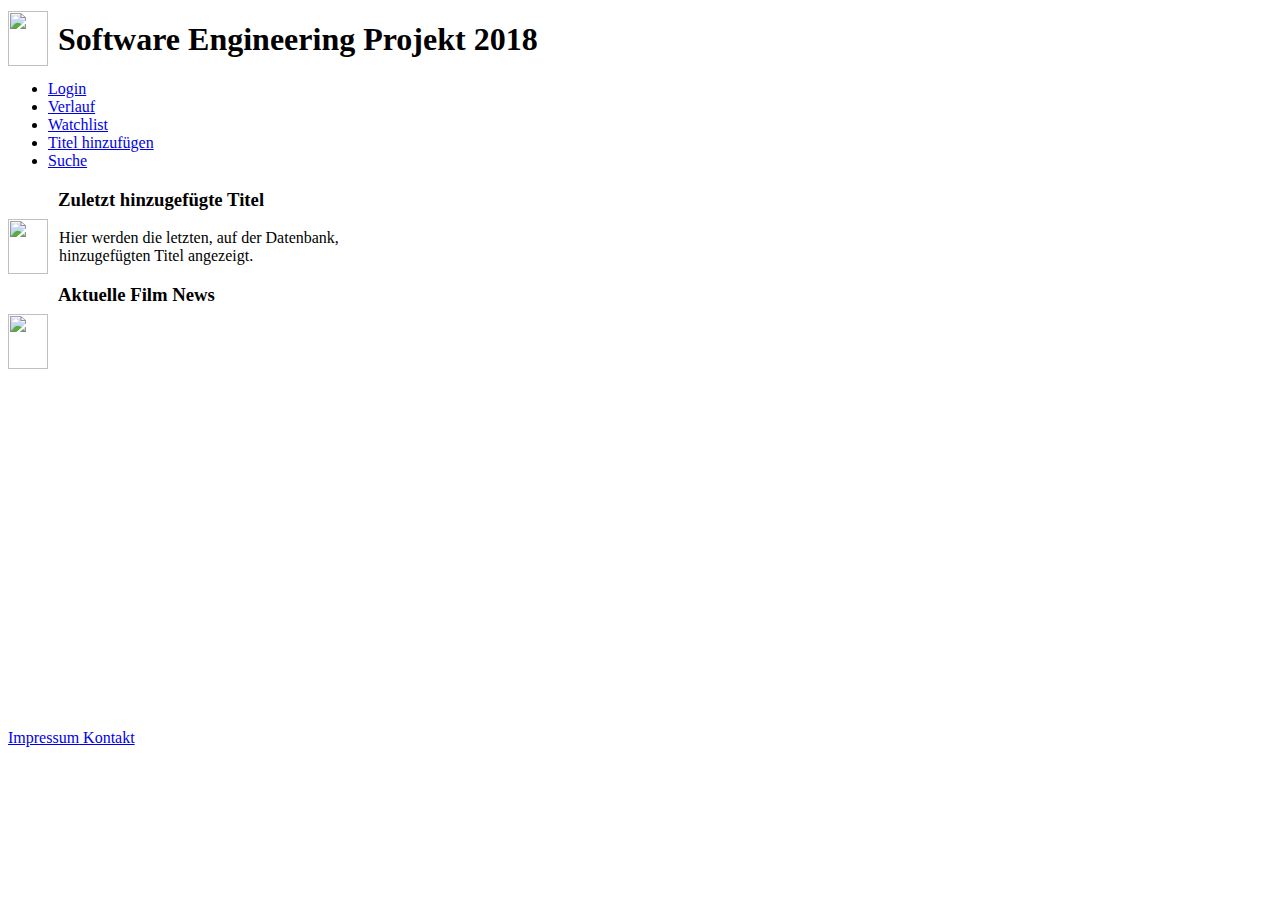
==== Index.html @ 42714d7c "Add files via upload" ====
<!DOCTYPE html> 

<html lang="en"> 
	<head> 
		<meta charset="UTF-8" /> 
		<title>Startseite</title> 
        <link rel="stylesheet" type="text/css"
              href="style.css"
              title="hcrspecific" />
	</head> 
	<body>
                <div style="float: left; width: 50px;">
                <img src="popcorn.png" width="40px" height="55px" style="margin-top: -10px;">
                </div>
        <header><h1 id="heading">Software Engineering Projekt 2018</h1></header>
  
        
        <nav id="mainnav">
            <ul>
                <li><a href="Login.html">Login</a></li>
                <li><a href="Verlauf.html">Verlauf</a></li>
                <li><a href="Watchlist.html">Watchlist</a></li>
                <li><a href="Titel_neu.html">Titel hinzufügen</a></li>
                <li><a href="Suche.html">Suche</a></li>
            </ul>
        </nav>
        
    <div id="content">
                <div style="float: left; width: 50px;">
                <img src="popcorn.png" width="40px" height="55px" style="margin-top: 30px;">
                </div>
        <h3 id="heading">Zuletzt hinzugefügte Titel</h3>
        <p style="margin-left: 51px;">Hier werden die letzten, auf der Datenbank,<br>hinzugefügten Titel angezeigt.<br></p>
    </div>
            
    
    <aside id="sidebar">
                <div style="float: left; width: 50px;">
                <img src="popcorn.png" width="40px" height="55px" style="margin-top: 30px;">
                </div>
        <h3 id="heading">Aktuelle Film News</h3> 
        <iframe width="300" height="400" src="http://www.rss-anzeigen.com/feed.php?showtype=1&url=http://rss.filmstarts.de/fs/news/filmnachrichten&textfont=2&fontsize=10&fontc=000000&linkc=0000FF&tabwidth=300&tabborder=888888&tabbg=F8F8F8&newscount=5&newsshow=1&maxchars=0&target=1&ifbg=FFFFFF" frameborder=0></iframe>
     </aside>
            
        
        
    <footer><a href="Impressum.html">Impressum</a><a href="Kontakt.html"> Kontakt</a></footer>
        
  
        
	</body> 
</html>
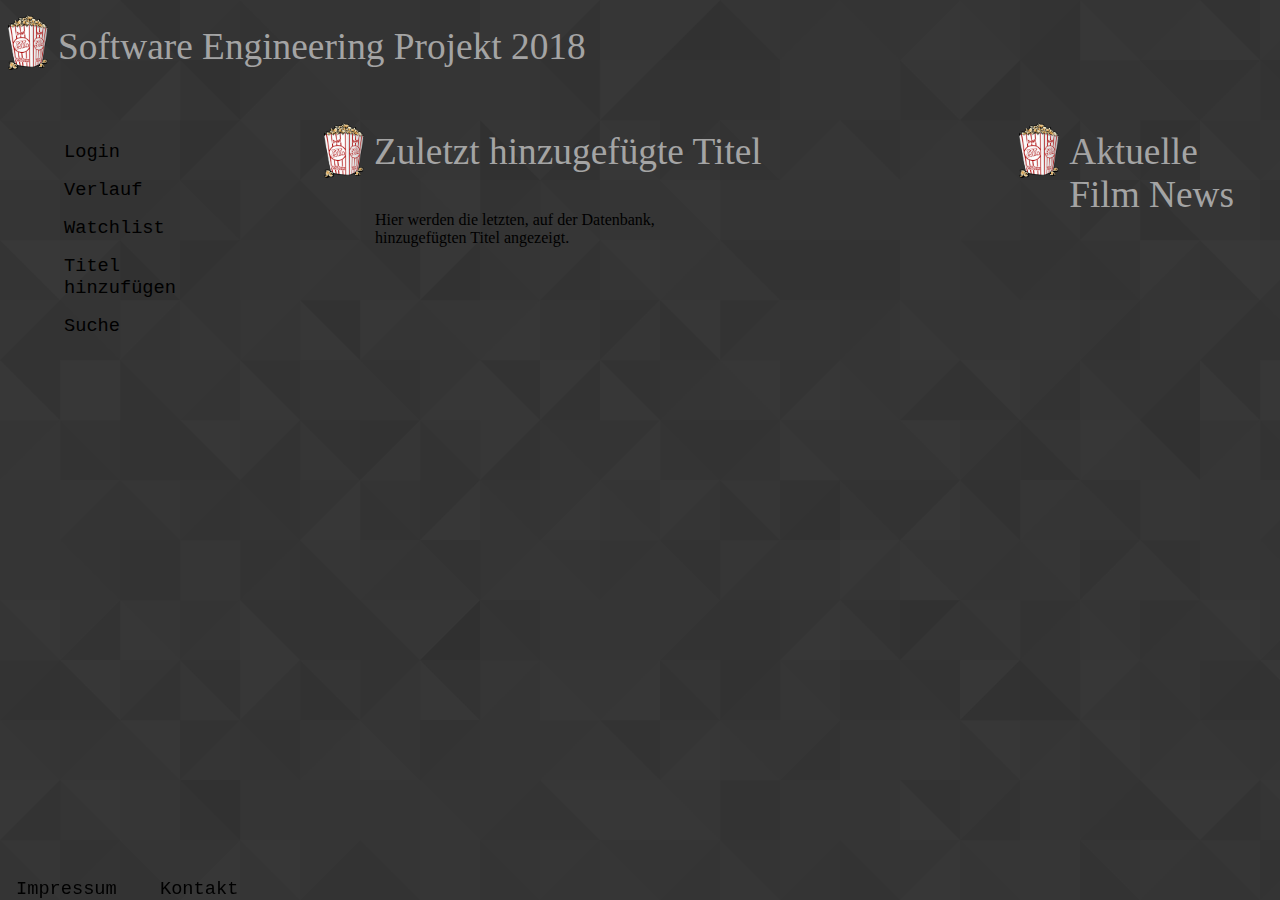
==== commit f006516f: "Add files via upload" ====
--- a/Index.html
+++ b/Index.html
@@ -9,15 +9,20 @@
               title="hcrspecific" />
 	</head> 
 	<body>
-                <div style="float: left; width: 50px;">
+            <div style="float: left; width: 50px;">
                 <img src="popcorn.png" width="40px" height="55px" style="margin-top: -10px;">
-                </div>
+            </div>
         <header><h1 id="heading">Software Engineering Projekt 2018</h1></header>
   
         
         <nav id="mainnav">
             <ul>
-                <li><a href="Login.html">Login</a></li>
+                <div class="dropdown">
+                <li><a href="Login.html" class="dropbtn">Login</a></li>
+                    <div class="dropdown_content">
+                        <a href="Register.html">Registrieren</a>
+                    </div>
+                </div>
                 <li><a href="Verlauf.html">Verlauf</a></li>
                 <li><a href="Watchlist.html">Watchlist</a></li>
                 <li><a href="Titel_neu.html">Titel hinzufügen</a></li>
--- a/style.css
+++ b/style.css
@@ -0,0 +1,250 @@
+/*Style Eigenschaften für das Dreispalten Layout*/
+#mainnav {width: 25%; float: left; font-size: 15pt;}
+#content {width: 55%; float: left;}
+#sidebar {width: 20%; float: right;}
+/*Hintergrund*/
+body {background-image:url(footer_lodyas.png); background-attachment:fixed;}
+/*Schriftart der Überschirft(en)*/
+#heading {
+    font-family: 'League Gothic';
+    src: url('leaguegothic-regular-webfont.eot');
+    src: url('leaguegothic-regular-webfont.eot?#iefix') format('embedded-opentype'),
+         url('leaguegothic-regular-webfont.woff') format('woff'),
+         url('leaguegothic-regular-webfont.ttf') format('truetype'),
+         url('leaguegothic-regular-webfont.svg#league_gothicregular') format('svg');
+    font-weight: normal;
+    font-style: normal;
+    font-size: 28pt;
+    color: #A4A4A4;
+}
+/*Menü Layouts*/
+ul {
+    list-style-type: none;
+    /*margin: 0; padding: 0;*/ 
+    width: 200px; 
+    margin-top: 40px;
+}
+
+li a {
+    display: block; 
+    color: #000; 
+    padding: 8px 16px; 
+    text-decoration: none; 
+    font-family: "Courier New", Courier, monospace; 
+    font-size: 14pt;
+}
+
+li a:hover {
+    background-color: #555; 
+    color: aliceblue;
+}
+
+/* Dropdown Menü */
+.dropbtn {}
+.dropdown {
+    position: relative;
+    display: inline-block;
+}
+
+.dropdown_content {
+    
+    display: none;
+    position: absolute;
+    background-color: #555;
+    min-width: 160px;
+    box-shadow: 0px 8px 16px 0px rgba(0,0,0,0.2);
+    z-index: 1;
+}
+
+.dropdown_content a {
+    color: black;
+    font-family: "Courier New", Courier, monospace; 
+    font-size: 14pt;
+    padding: 12px 16px;
+    text-decoration: none;
+    display: block;
+}
+
+.dropdown_content a:hover {
+    background-color: #555;
+    color: aliceblue;
+}
+
+.dropdown:hover .dropdown_content {
+    display: block;
+}
+
+.dropdown:hover .dropbtn {
+    background-color: #555;
+}
+
+
+/*Fußzeilen Layouts*/
+footer {
+    position: fixed; 
+    padding: 10px; 
+    bottom: 0; 
+    left: 0; 
+    right: 0; 
+    margin: 0; 
+    padding: 0;
+}
+
+footer a {
+    display: inline; 
+    color: #000; 
+    padding: 8px 16px; 
+    text-decoration: none; 
+    font-family: "Courier New", Courier, monospace; 
+    font-size: 14pt;
+}
+
+footer a:hover {
+    background-color: #555; 
+    color: aliceblue;
+}
+/* Einstellungen für die Loginbox*/
+.loginbox{
+    width: :320px;
+    height: 420px;
+    background: transparent;
+    color: #fff;
+    top: 50%;
+    left: 50%;
+    position: absolute;
+    transform: translate(-50%,-50%);
+    box-sizing: border-box;
+    padding: 70px 30px;
+    
+}
+
+.avatar{
+    width: 100px;
+    height: 120px;
+    border-radius: 50%;
+    position: absolute;
+    top: -85px;
+    left: calc(50% - 50px);
+}
+
+.log_head{
+    margin: 0;
+    padding: 0 0 20px;
+    text-align: center;
+    font-size: 25px;
+    font-weight: normal;
+    font-family: "Courier New", Courier, monospace;
+}
+
+.log_p{
+    margin: 0;
+    padding: 0;
+    font-weight: inherit;
+    font-family: "Courier New", Courier, monospace; 
+    font-size: 20px;
+}
+
+.loginbox input{
+    width: 100%;
+    margin-bottom: 20px;
+}
+
+.loginbox input[type="text"], input[type="password"]{
+    border: none;
+    border-bottom: 1px solid #fff;
+    background: transparent;
+    outline: none;
+    height: 40px;
+    color: #fff;
+    font-size: 15px;
+}
+
+.loginbox input[type="submit"]{
+    border: none;
+    outline: none;
+    height: 40px;
+    background: #fb2525;
+    color: #fff;
+    font-size: 15px;
+    border-radius: 20px;
+    font-family: "Courier New", Courier, monospace;
+}
+
+.loginbox input[type="submit"]:hover {
+    cursor: pointer;
+    background-color: #555; 
+    color: aliceblue;
+    
+}
+
+.loginbox a{
+    text-decoration: none;
+    font-size: 12px;
+    line-height: 20px;
+    color: darkgrey;
+}
+
+.loginbox a:hover {
+    color: #ffc107;
+}
+
+/*Suchbox Layout*/
+
+.body_search {
+    margin: 0;
+    padding: 0;
+}
+
+.search_box {
+    position: absolute;
+    top: 50%;
+    left: 50%;
+    transform: translate(-50%,-50%);
+    background: red;
+    height: 40px;
+    border-radius: 40px;
+    padding: 10px;
+}
+
+.search_box:hover > .search_text {
+    
+    width:240px;
+    padding: 0 6px;
+}
+
+.search_box:hover > .search_button {
+    
+   background: transparent;
+}
+
+.search_button {
+    color: #1C1C1C;
+    float: right;
+    width: 40px;
+    height: 40px;
+    border-radius: 50%;
+    background: #2f3640;
+    display: flex;
+    justify-content: center;
+    align-items: center;
+    transition: 0.4s;
+    text-decoration: none;
+}
+
+.search_text {
+    border: none;
+    background: none;
+    outline: none;
+    float: left;
+    padding: 0;
+    color: black;
+    font-size: 16px;
+    transition: 0.4s;
+    line-height: 40px;
+    width: 0px;
+    font-family: "Courier New", Courier, monospace;
+    font-size: 16px;
+}
+
+
+
